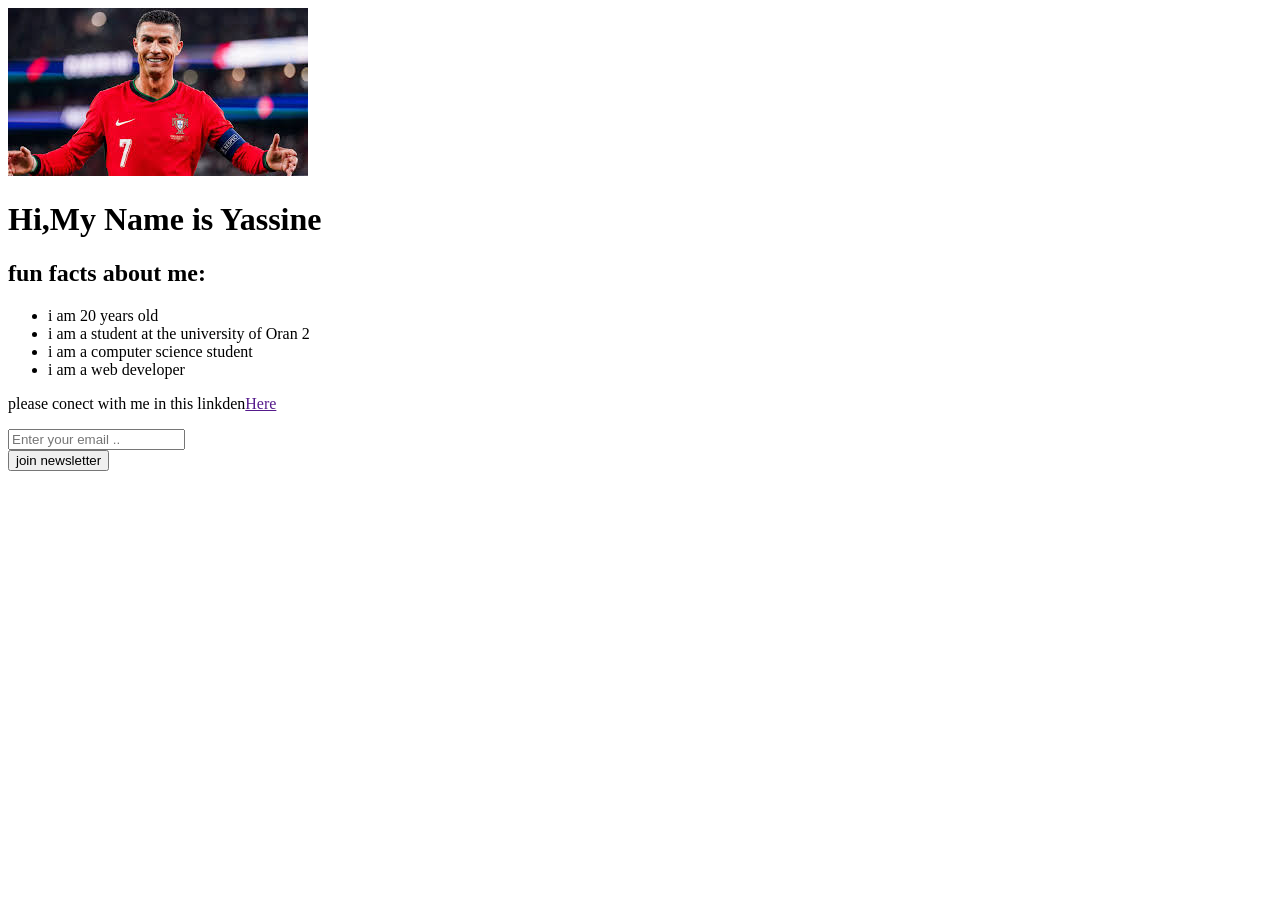
==== index.html @ b6ada85d "Initial commit" ====
<!DOCTYPE html>
    <html lang="en">
    <head>
        <meta charset="UTF-8">
        <meta name="viewport" content="width=device-width, initial-scale=1.0">
        <title>just test </title>
    </head>
    <body>
        <img src="[data-uri]" alt=""><br>    
        <h1>Hi,My Name is Yassine </h1>
        <h2>fun facts about me: </h2>
        <ul>
            <li>i am 20 years old </li>
            <li>i am a student at the university of Oran 2 </li>
            <li>i am a computer science student </li>
            <li>i am a web developer </li>
        </ul>
        <p>please conect with me in this linkden<a href="">Here</a></p>
        <input type="text" placeholder="Enter your email .."><br>
        <button>join newsletter</button>
        

    
    </body>
    
    </html>
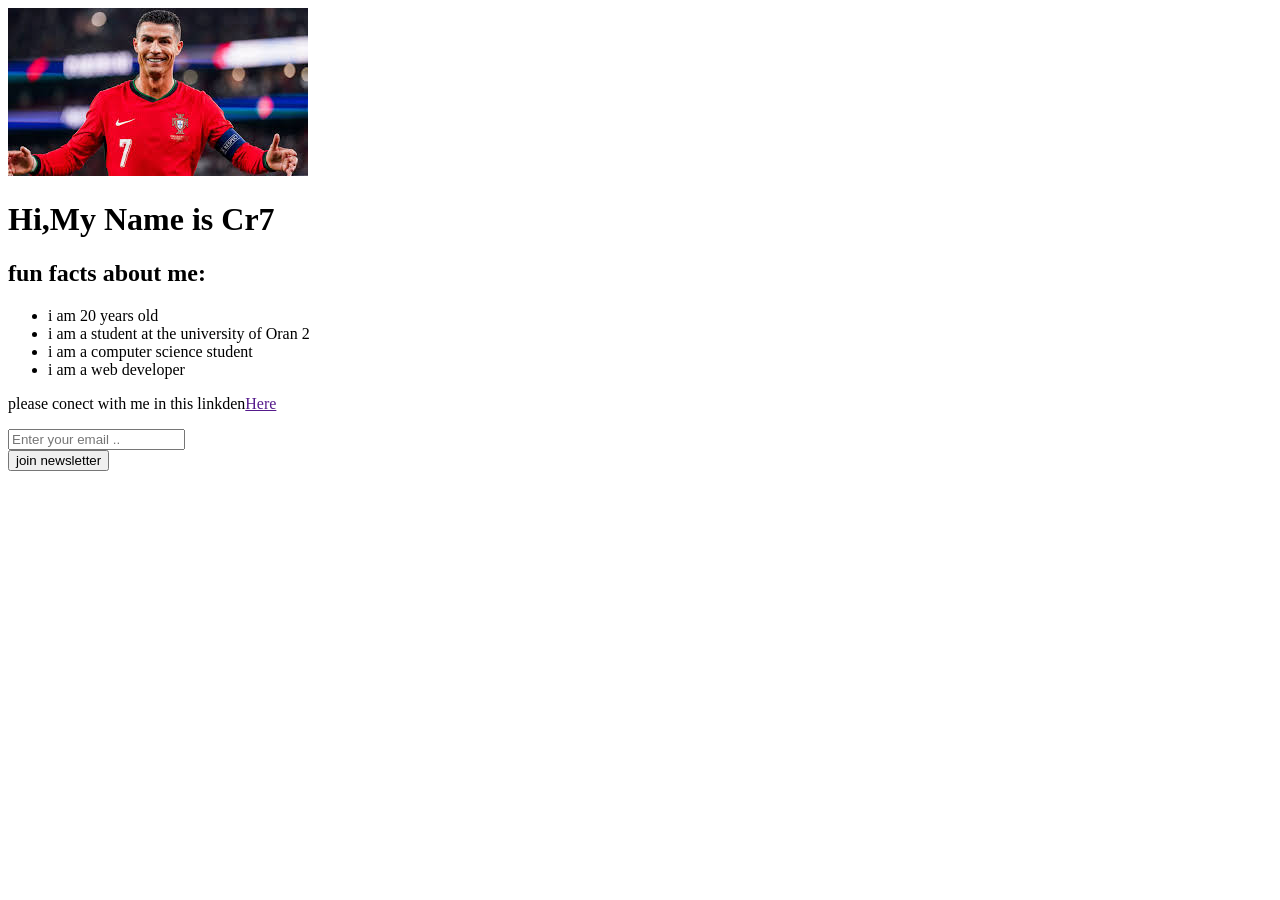
==== commit 7e7ab3a2: "Update index.html" ====
--- a/index.html
+++ b/index.html
@@ -7,7 +7,7 @@
     </head>
     <body>
         <img src="[data-uri]" alt=""><br>    
-        <h1>Hi,My Name is Yassine </h1>
+        <h1>Hi,My Name is Cr7</h1>
         <h2>fun facts about me: </h2>
         <ul>
             <li>i am 20 years old </li>
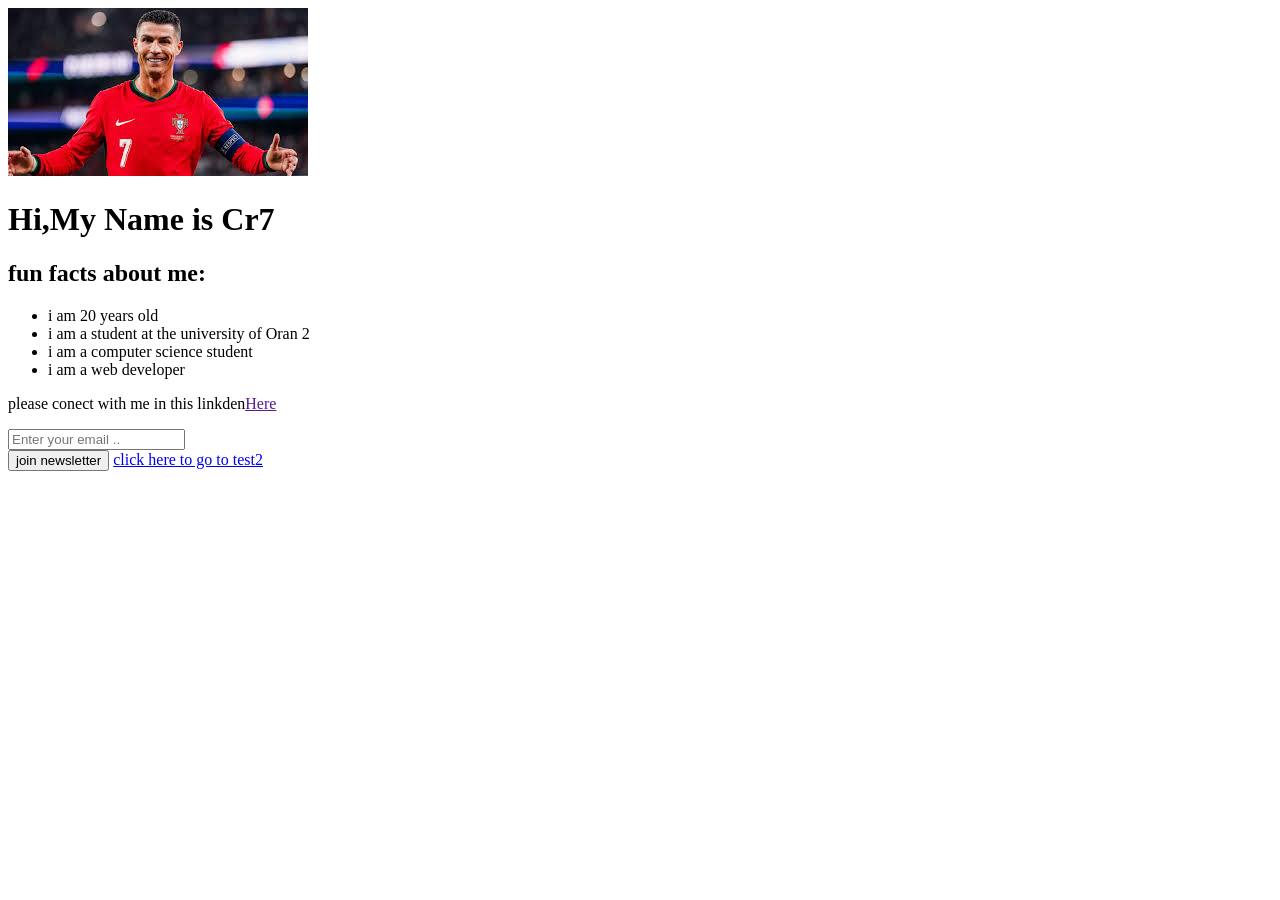
==== commit d8eb5934: "xccc cccc" ====
--- a/index.html
+++ b/index.html
@@ -18,6 +18,8 @@
         <p>please conect with me in this linkden<a href="">Here</a></p>
         <input type="text" placeholder="Enter your email .."><br>
         <button>join newsletter</button>
+        <a href="test2.html">click here to go to test2</a>
+        
         
 
     
